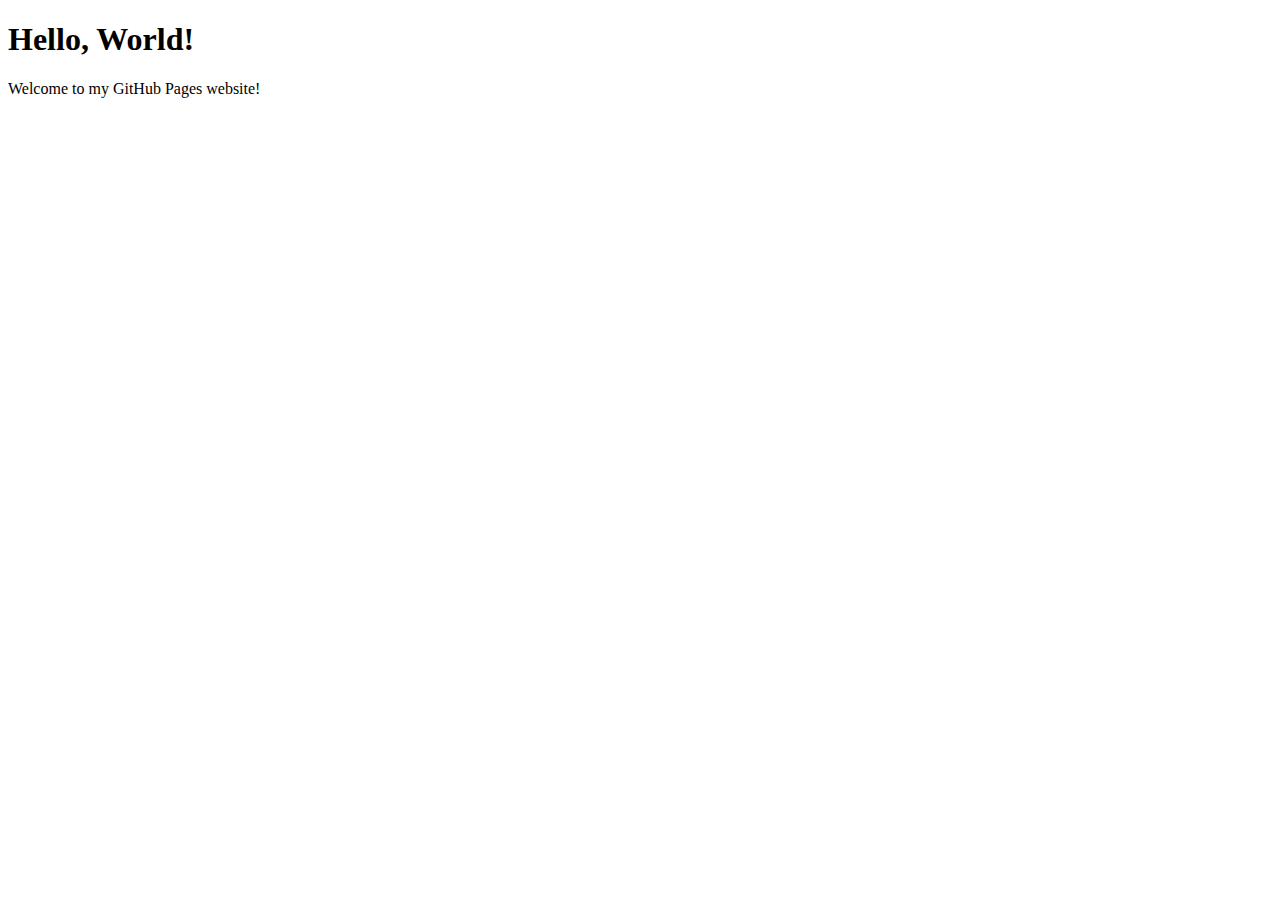
==== index.html @ 933a4770 "Add files via upload" ====
<!DOCTYPE html>
<html lang="en">
<head>
    <meta charset="UTF-8">
    <meta http-equiv="X-UA-Compatible" content="IE=edge">
    <meta name="viewport" content="width=device-width, initial-scale=1.0">
    <title>Welcome to My Website</title>
</head>
<body>
    <h1>Hello, World!</h1>
    <p>Welcome to my GitHub Pages website!</p>
</body>
</html>
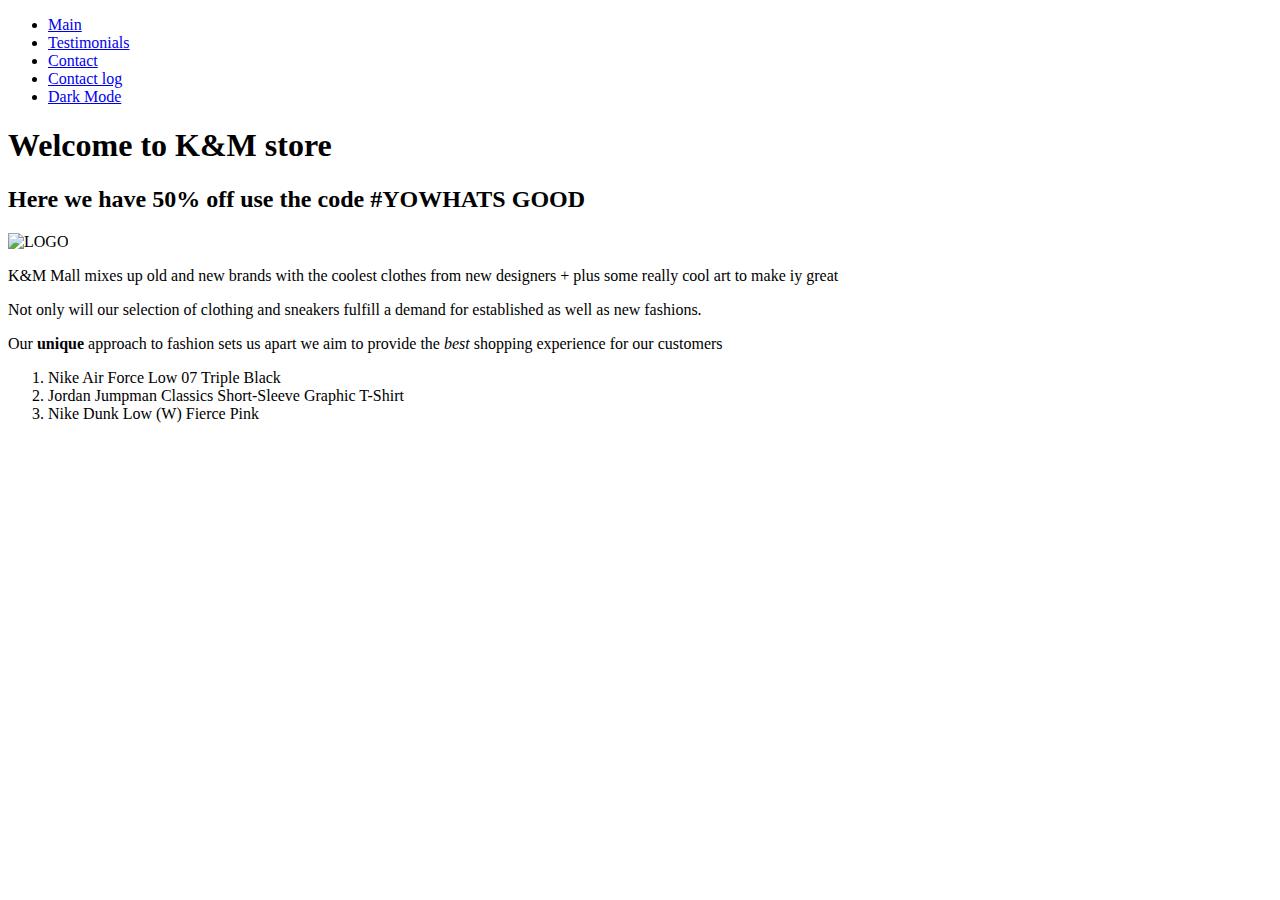
==== commit 0fe99cbb: "Update index.html" ====
--- a/index.html
+++ b/index.html
@@ -1,14 +1,47 @@
+<!DOCTYPE html>
+<html>
 
-<!DOCTYPE html>
-<html lang="en">
 <head>
-    <meta charset="UTF-8">
-    <meta http-equiv="X-UA-Compatible" content="IE=edge">
-    <meta name="viewport" content="width=device-width, initial-scale=1.0">
-    <title>Welcome to My Website</title>
+    <title>K&M Mall</title>
+    <link rel="stylesheet" type="text/css" href="/main.css" id="lightTheme">
+    <link rel="stylesheet" type="text/css" href="/main.dark.css"  id="darkTheme">
 </head>
+
 <body>
-    <h1>Hello, World!</h1>
-    <p>Welcome to my GitHub Pages website!</p>
+    <header>
+        <nav>
+            <ul>
+                <li><a href="/main"> Main </a> </li>
+                <li><a href="/testimonies">Testimonials</a></li>
+                <li><a href="/contact">Contact</a></li>
+                <li><a href="admin/contactlog">Contact log </a></li>
+                <li><a href="#" id="themeButton">Dark Mode</a></li>
+            </ul>
+        </nav>
+    </header>
+
+    <h1> Welcome to K&M store </h1>
+    <h2>Here we have 50% off use the code #YOWHATS GOOD </h2>
+
+    <!-- Image size should be 600x1000 aand it should havve sports wear items -->
+    <img src="https://www.sneakerhdwallpapers.com/wallpapers/2022/air-jordan-1-low-travis-scott-reverse-mocha-wallpaper-preview.jpg"
+        alt="LOGO">
+    <div class="text-box">
+        <p>K&M Mall mixes up old and new brands with the coolest clothes from new designers + plus some really cool art
+            to make iy great </p>
+
+        <p>Not only will our selection of clothing and sneakers fulfill a demand for established as well as new
+            fashions.</p>
+
+        <p>Our <strong>unique</strong> approach to fashion sets us apart we aim to provide the <em>best</em> shopping
+            experience for our customers</p>
+
+        <ol>
+            <li> Nike Air Force Low 07 Triple Black </li>
+            <li> Jordan Jumpman Classics Short-Sleeve Graphic T-Shirt </li>
+            <li> Nike Dunk Low (W) Fierce Pink</li>
+        </ol>
+    </div>
 </body>
+<script src="/js/main.js"></script>
 </html>
